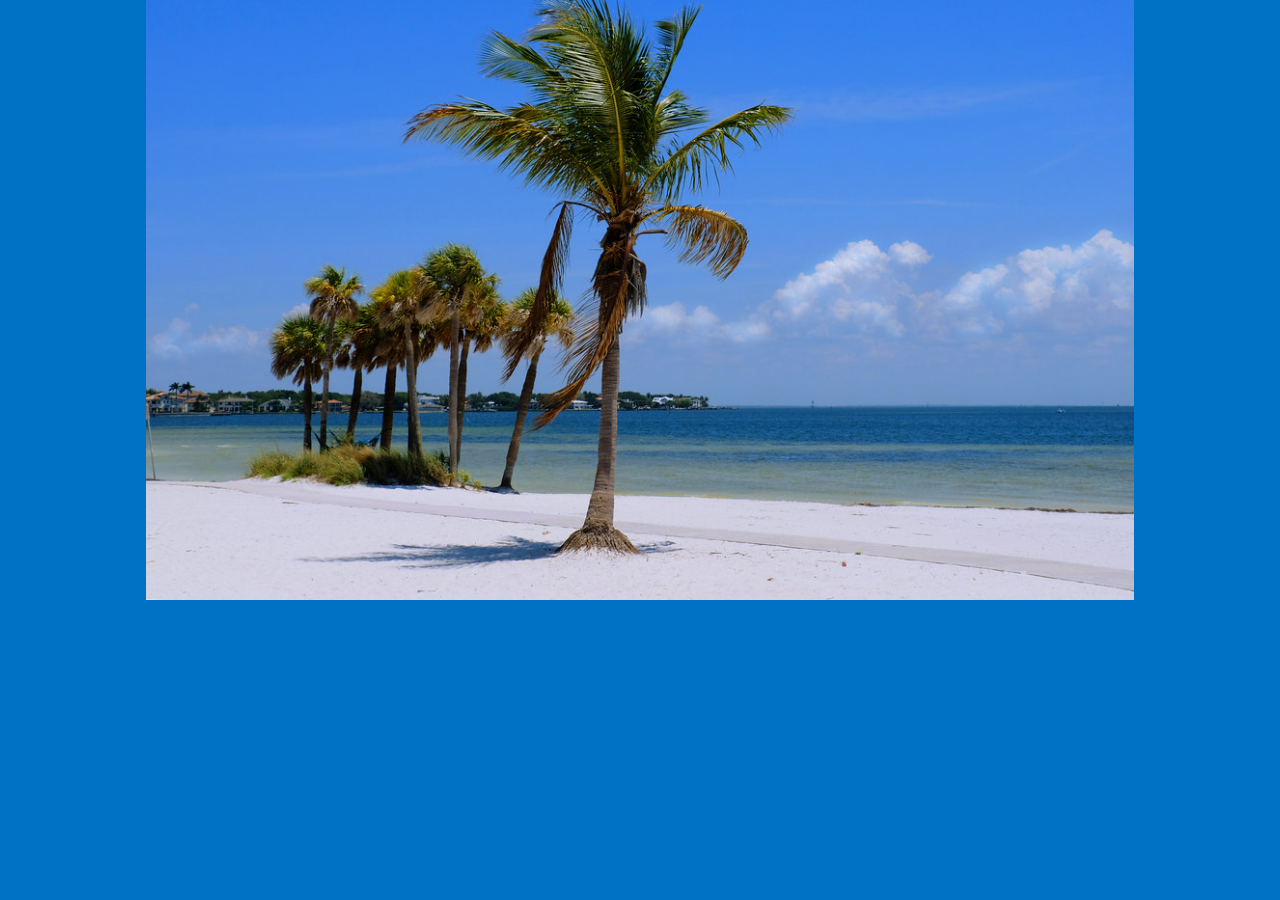
==== index.htm @ 4d336c5c "Add files via upload" ====
<!DOCTYPE html PUBLIC "-//W3C//DTD XHTML 1.0 Strict//EN" "http://www.w3.org/TR/xhtml1/DTD/xhtml1-strict.dtd">
<html xmlns="http://www.w3.org/1999/xhtml">
<head>
<meta http-equiv="Content-Type" content="text/html; charset=iso-8859-1" />
<title>Mikaela Morris</title>
<style type="text/css">
<!--
body {
	color:#000000;
	background-color:#0072C6;
	margin:0;
}

#container {
	margin-left:auto;
	margin-right:auto;
	text-align:center;
	}

a img {
	border:none;
}

-->
</style>
</head>
<body>
<div id="container">
<a href="http://go.microsoft.com/fwlink/?linkid=66138&amp;clcid=0x409"><img src="Florida Beach.jpg" alt="IIS" height="600" /></a>
</div>
</body>
</html>
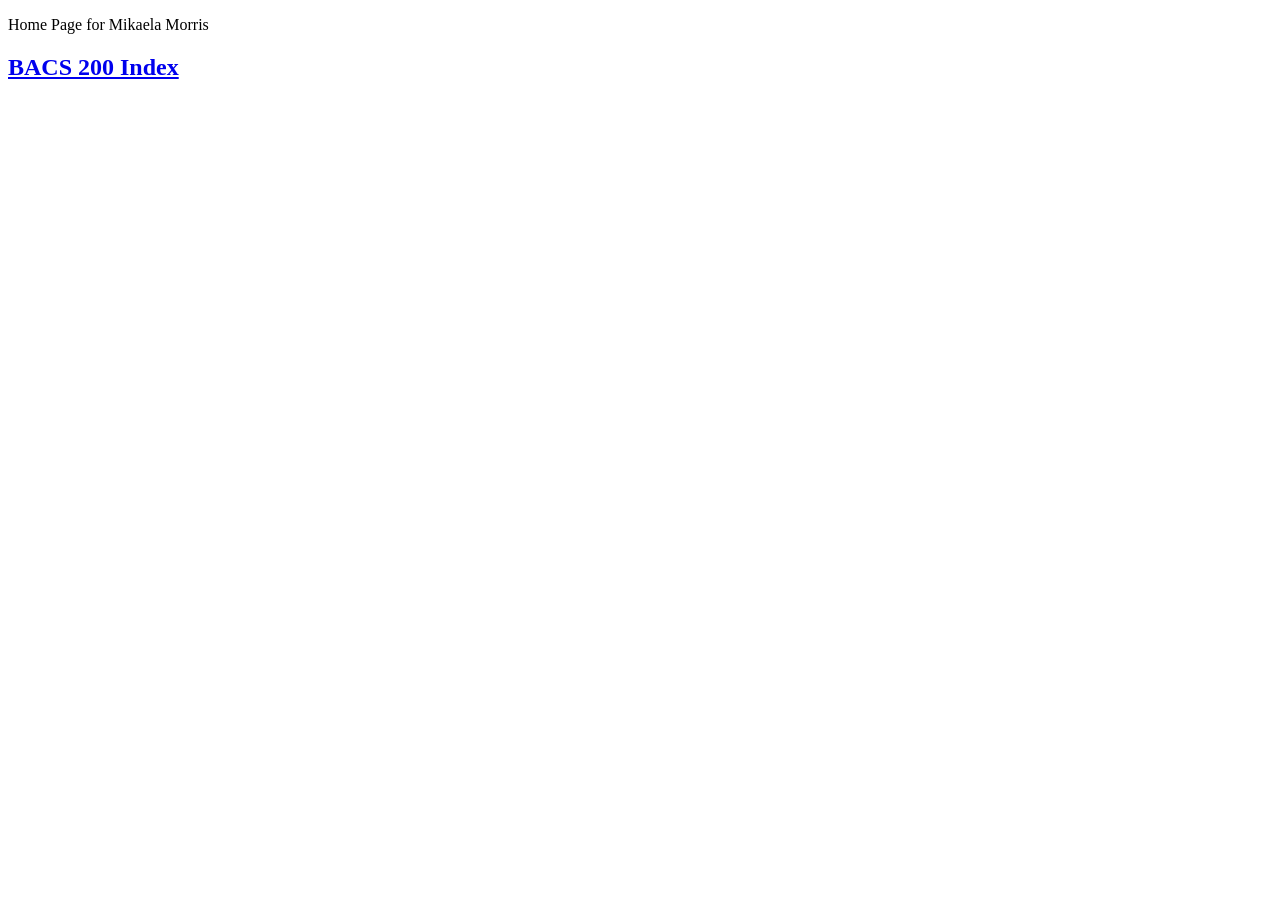
==== commit 42f5be28: "Update index.htm" ====
--- a/index.htm
+++ b/index.htm
@@ -1,32 +1,10 @@
-<!DOCTYPE html PUBLIC "-//W3C//DTD XHTML 1.0 Strict//EN" "http://www.w3.org/TR/xhtml1/DTD/xhtml1-strict.dtd">
-<html xmlns="http://www.w3.org/1999/xhtml">
+	<!DOCTYPE html>
+<html>
 <head>
-<meta http-equiv="Content-Type" content="text/html; charset=iso-8859-1" />
-<title>Mikaela Morris</title>
-<style type="text/css">
-<!--
-body {
-	color:#000000;
-	background-color:#0072C6;
-	margin:0;
-}
-
-#container {
-	margin-left:auto;
-	margin-right:auto;
-	text-align:center;
-	}
-
-a img {
-	border:none;
-}
-
--->
-</style>
+<title>Landing Page</title>
 </head>
 <body>
-<div id="container">
-<a href="http://go.microsoft.com/fwlink/?linkid=66138&amp;clcid=0x409"><img src="Florida Beach.jpg" alt="IIS" height="600" /></a>
-</div>
+<p>Home Page for Mikaela Morris</p>
 </body>
+<h2><a href="https://mikaela-morris.github.io/bacs200/index.html">BACS 200 Index</a></h2>
 </html>
